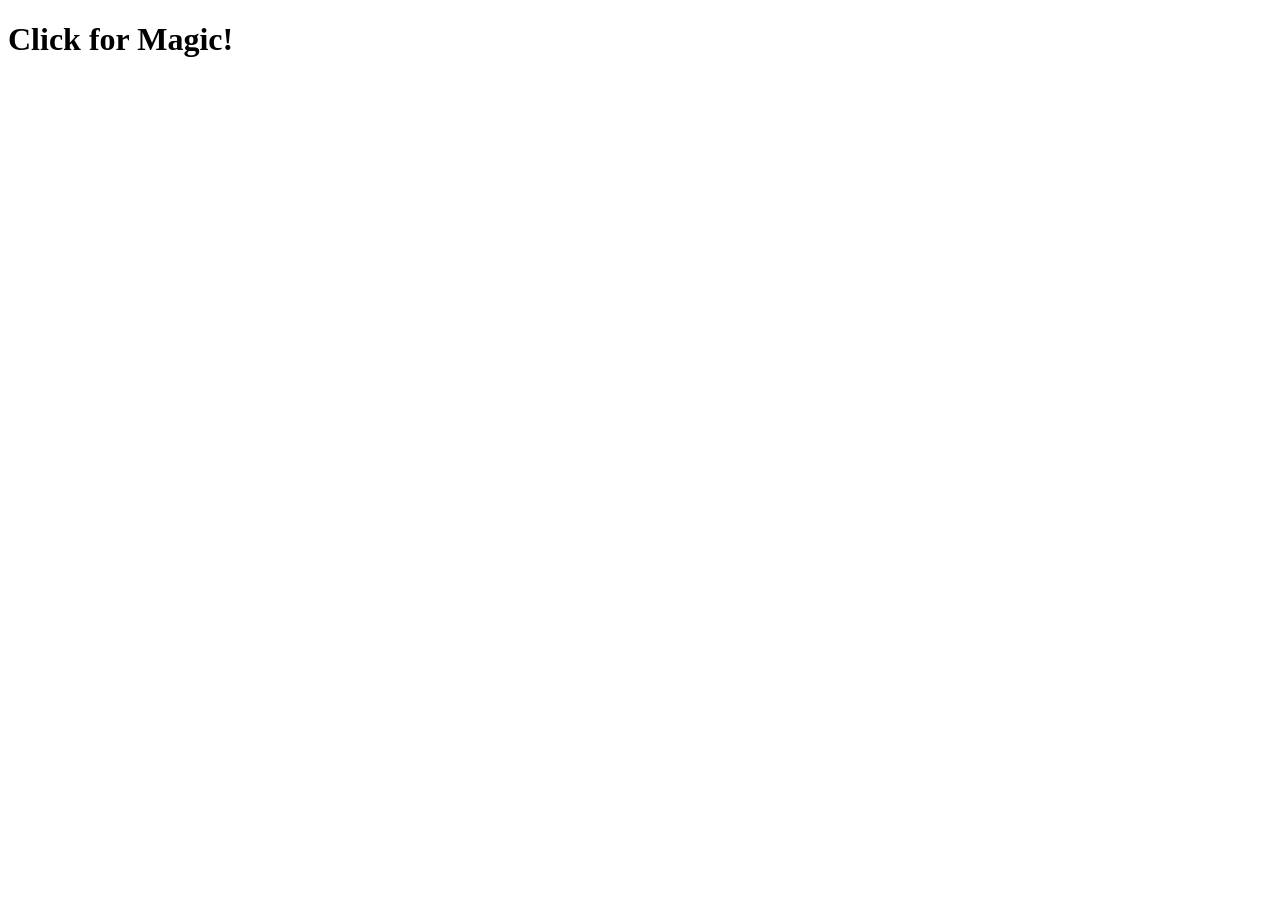
==== Animation/index.html @ ac62cd68 "Create index.html" ====
<!DOCTYPE html>
<html lang="en">
<head>
    <meta charset="UTF-8">
    <meta name="viewport" content="width=device-width, initial-scale=1.0">
    <title>Animated Page</title>
    <link rel="stylesheet" href="styles.css">
</head>
<body>
    <div class="animation-container" id="animationTrigger">
        <h1>Click for Magic!</h1>
    </div>

    <h2 id="heading" style="display: none;">Join our Telegram community!</h2>
    <a id="telegramLink" href="https://t.me/blade_x_community" style="display: none;" target="_blank">@blade_x_community</a>

    <script src="script.js"></script>
</body>
</html>
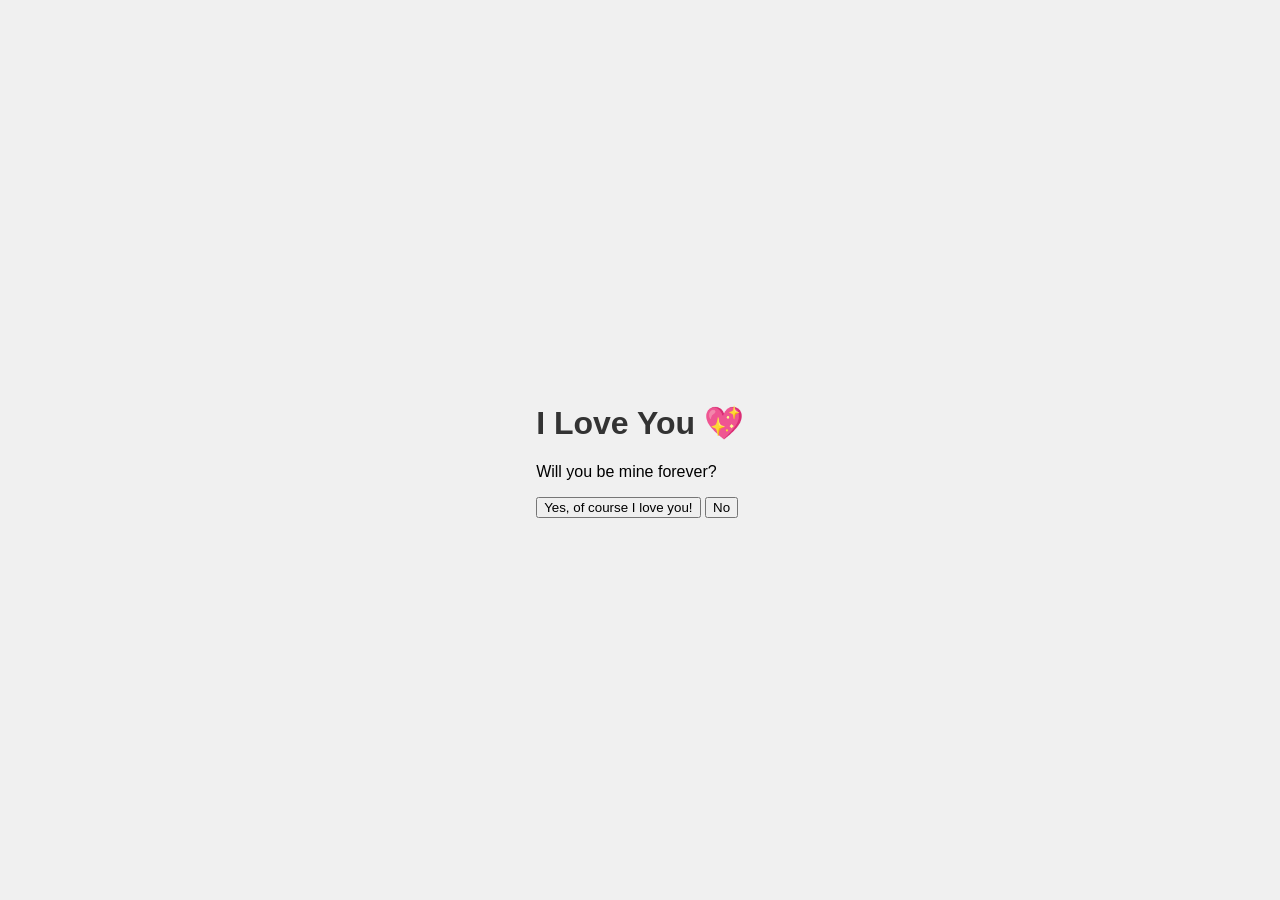
==== commit 7e020e1d: "Update index.html" ====
--- a/Animation/index.html
+++ b/Animation/index.html
@@ -3,16 +3,32 @@
 <head>
     <meta charset="UTF-8">
     <meta name="viewport" content="width=device-width, initial-scale=1.0">
-    <title>Animated Page</title>
+    <title>Proposal Animation</title>
     <link rel="stylesheet" href="styles.css">
 </head>
 <body>
-    <div class="animation-container" id="animationTrigger">
-        <h1>Click for Magic!</h1>
+    <div class="heart-container">
+        <h1>I Love You 💖</h1>
+        <p>Will you be mine forever?</p>
+
+        <!-- Yes Button -->
+        <button id="yesBtn">Yes, of course I love you!</button>
+
+        <!-- No Button -->
+        <button id="noBtn">No</button>
+
+        <!-- Phone Number Input (Hidden Initially) -->
+        <div id="phoneInputSection" style="display: none;">
+            <input type="tel" id="phoneInput" placeholder="Enter your phone number" />
+            <button id="submitPhoneBtn">Submit</button>
+            <button id="noPhoneBtn">I don’t want to give it</button>
+        </div>
+
+        <!-- Message Container for "No" Response -->
+        <div id="noMessage" style="display: none;">
+            <p>You broke my heart 💔</p>
+        </div>
     </div>
-
-    <h2 id="heading" style="display: none;">Join our Telegram community!</h2>
-    <a id="telegramLink" href="https://t.me/blade_x_community" style="display: none;" target="_blank">@blade_x_community</a>
 
     <script src="script.js"></script>
 </body>
--- a/Animation/styles.css
+++ b/Animation/styles.css
@@ -0,0 +1,41 @@
+/* styles.css */
+body {
+    display: flex;
+    flex-direction: column;
+    align-items: center;
+    justify-content: center;
+    height: 100vh;
+    margin: 0;
+    background-color: #f0f0f0;
+    font-family: Arial, sans-serif;
+}
+
+.animation-container {
+    width: 300px;
+    height: 300px;
+    background: radial-gradient(circle, #ff5733, #ff33a1);
+    border-radius: 50%;
+    display: flex;
+    align-items: center;
+    justify-content: center;
+    cursor: pointer;
+    transition: transform 0.5s ease;
+    position: relative;
+    overflow: hidden;
+}
+
+h1, h2 {
+    color: #333;
+    text-align: center;
+}
+
+a {
+    margin-top: 20px;
+    font-size: 20px;
+    color: #333;
+    text-decoration: none;
+}
+
+a:hover {
+    color: #ff5733;
+}
